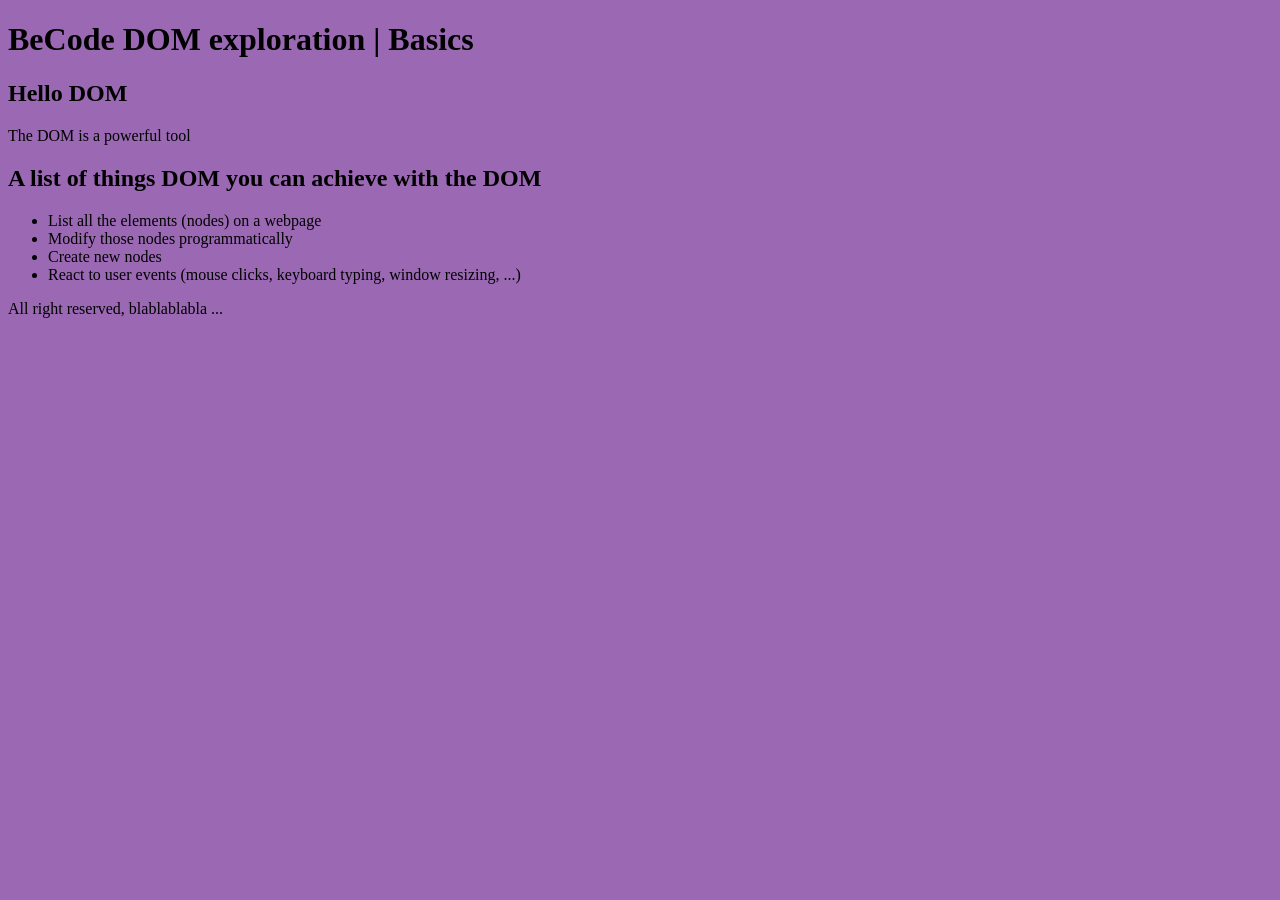
==== 1-Introduction/index.html @ 080d370f "FIRST COMMIT" ====
<!DOCTYPE html>
<html lang="en">
<head>
    <meta charset="UTF-8">
    <meta http-equiv="X-UA-Compatible" content="IE=edge">
    <meta name="viewport" content="width=device-width, initial-scale=1.0">
    <title>Exploring the DOM</title>

    <link rel="stylesheet" href="../assets/style.css">
    <!-- Having JavaScript included here, at the top of the file, ensures it starts loading soon -->
    <!-- The defer attribute ensures it waits for the HTML to be fully loaded before it actually fires -->
    <!-- This can prevent a situation where JavaScript tries to work with an element that has not been loaded yet -->
    <script defer src="./script.js"></script>
</head>
    <body>
        <header>
            <h1>BeCode DOM exploration | <strong>Basics</strong></h1>
        </header>

    <main>
        <section>
            <h1>Hello DOM</h1>

            <p>The DOM is a powerful tool</p>
        </section>

        <section id="content">
            <h2 title="... though non-exhaustive">A list of things DOM you can achieve with the DOM</h2>

            <ul>
                <li>List all the elements (nodes) on a webpage</li>
                <li>Modify those nodes programmatically</li>
                <li>Create new nodes</li>
                <li>React to user events (mouse clicks, keyboard typing, window resizing, ...)</li>
            </ul>
        </section>
    </main>

        <footer>
            All right reserved, blablablabla ...
        </footer>
    </body>
</html>
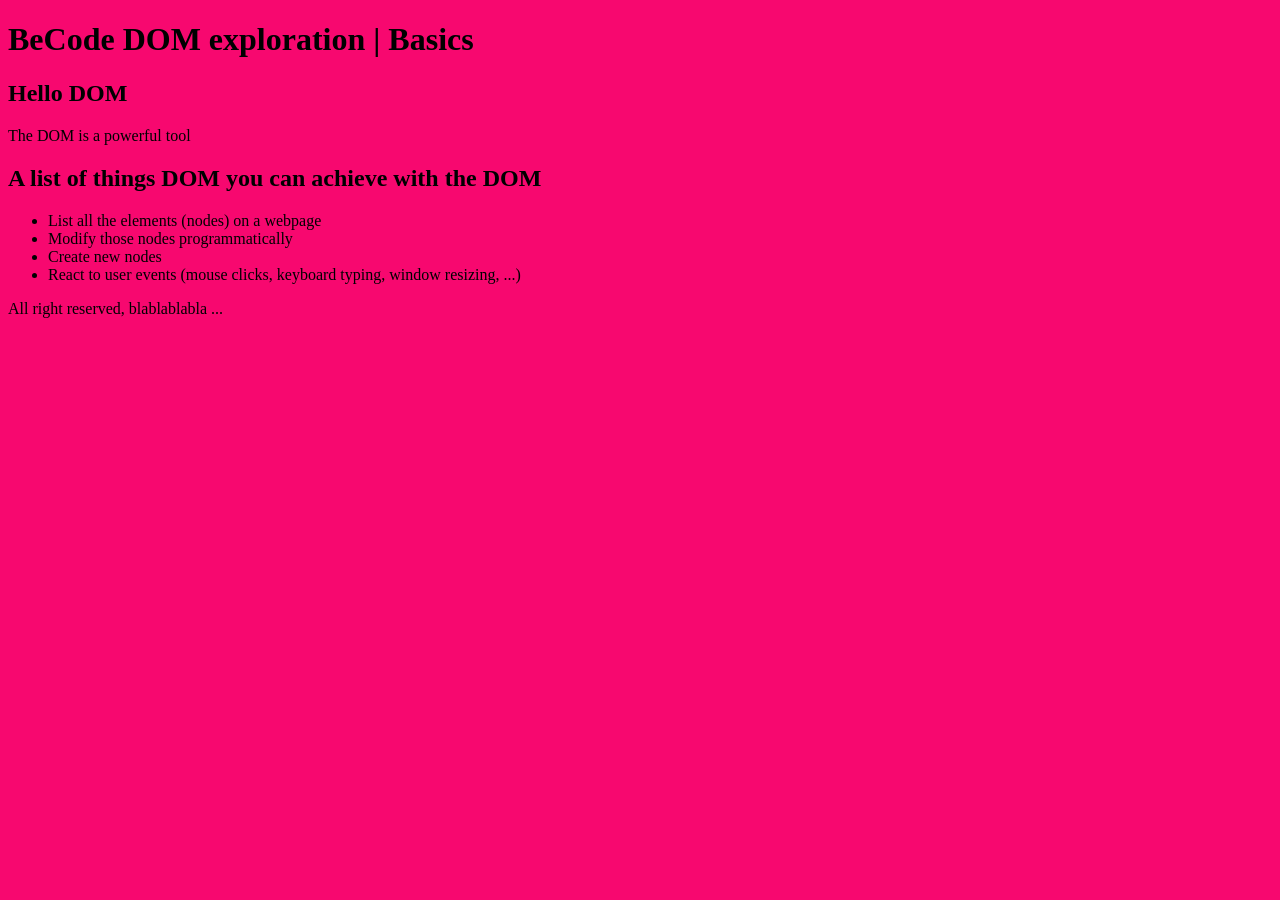
==== commit 9899332a: "add exercice 2" ====
--- a/1-Introduction/index.html
+++ b/1-Introduction/index.html
@@ -6,7 +6,7 @@
     <meta name="viewport" content="width=device-width, initial-scale=1.0">
     <title>Exploring the DOM</title>
 
-    <link rel="stylesheet" href="../assets/style.css">
+    <!-- <link rel="stylesheet" href="../assets/style.css"> -->
     <!-- Having JavaScript included here, at the top of the file, ensures it starts loading soon -->
     <!-- The defer attribute ensures it waits for the HTML to be fully loaded before it actually fires -->
     <!-- This can prevent a situation where JavaScript tries to work with an element that has not been loaded yet -->
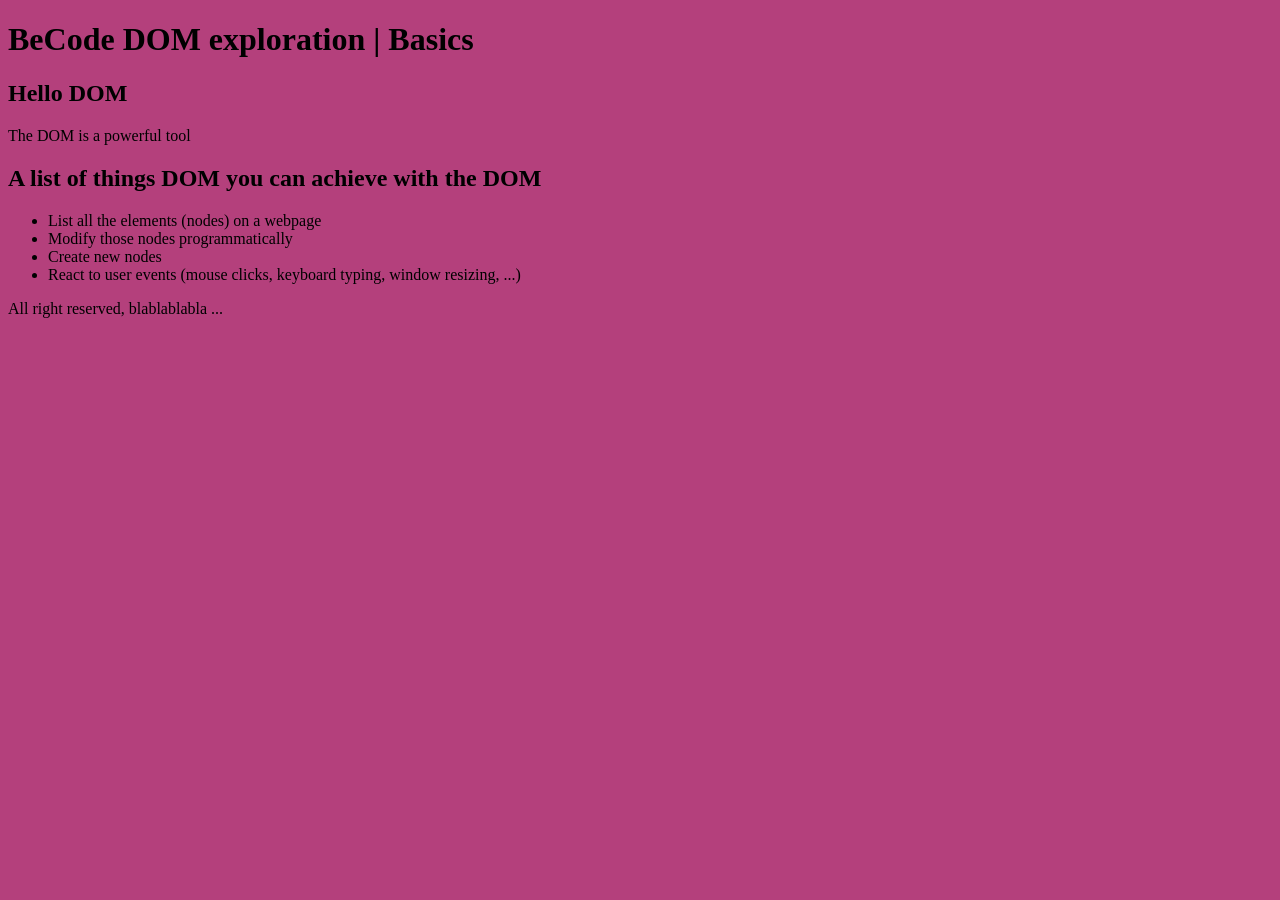
==== commit 4763012b: "add ex2" ====
--- a/1-Introduction/index.html
+++ b/1-Introduction/index.html
@@ -10,7 +10,7 @@
     <!-- Having JavaScript included here, at the top of the file, ensures it starts loading soon -->
     <!-- The defer attribute ensures it waits for the HTML to be fully loaded before it actually fires -->
     <!-- This can prevent a situation where JavaScript tries to work with an element that has not been loaded yet -->
-    <script defer src="./script.js"></script>
+    <script defer src="../1-Introduction/script.js"></script>
 </head>
     <body>
         <header>
